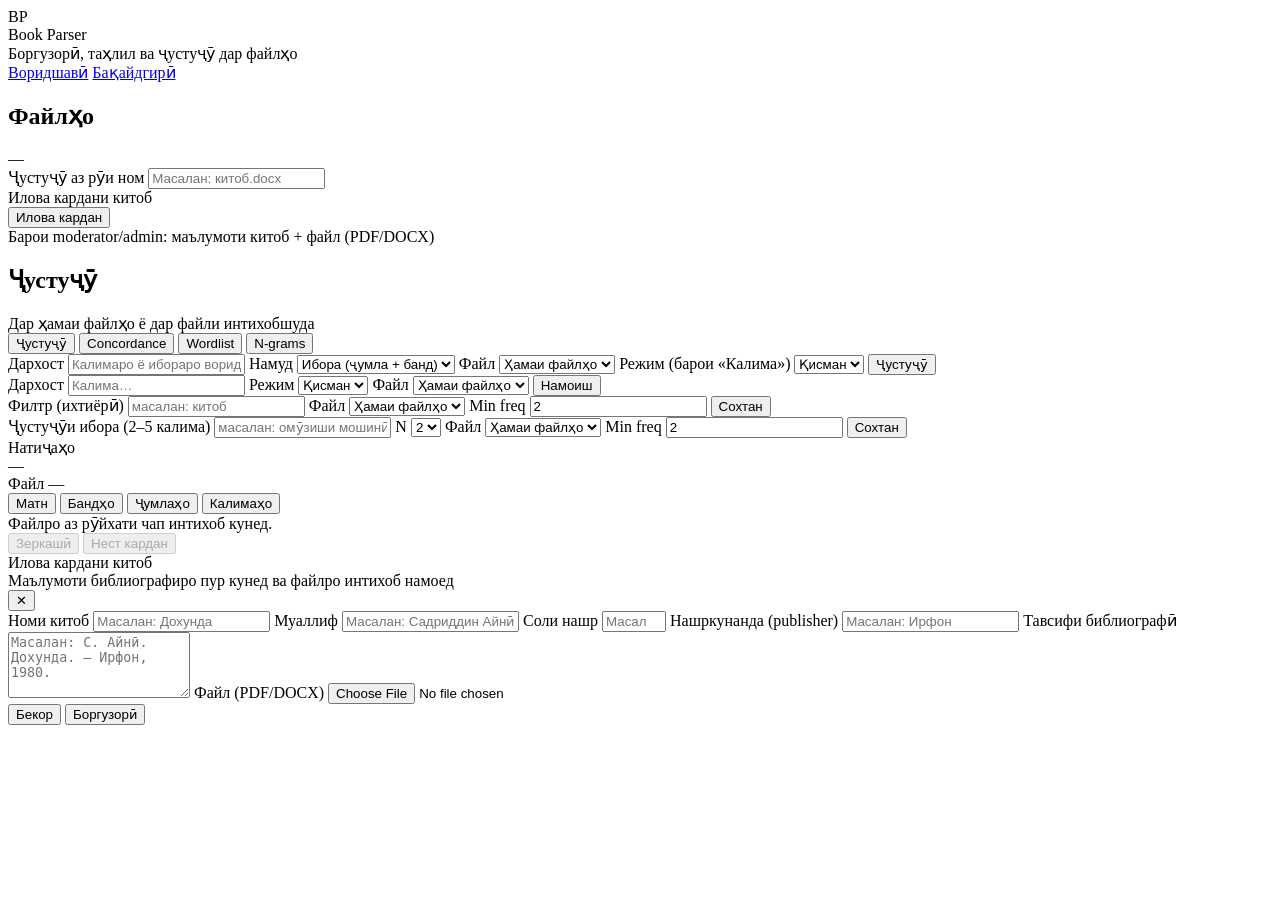
==== web/index.html @ 5e4948be "changes" ====
<!doctype html>
<html lang="tg">
  <head>
    <meta charset="UTF-8" />
    <meta name="viewport" content="width=device-width,initial-scale=1" />
    <title>Book Parser — Веб</title>
    <link rel="icon" href="/static/favicon.svg" type="image/svg+xml" />
    <link rel="stylesheet" href="/static/styles.css?v=20260415-2" />
  </head>
  <body>
    <header class="topbar">
      <div class="topbar__inner">
        <div class="brand">
          <div class="brand__mark" aria-hidden="true">BP</div>
          <div class="brand__text">
            <div class="brand__title">Book Parser</div>
            <div class="brand__subtitle">Боргузорӣ, таҳлил ва ҷустуҷӯ дар файлҳо</div>
          </div>
        </div>
        <nav class="topbar__nav">
          <span class="badge" id="userBadge" style="display: none"></span>
          <a class="link" id="adminLink" href="/admin" style="display: none">Мудирият</a>
          <a class="link" id="viewerLink" href="/viewer" style="display: none">Намоиш</a>
          <a class="link" id="loginLink" href="/login">Воридшавӣ</a>
          <a class="link" id="registerLink" href="/register">Бақайдгирӣ</a>
          <button class="btn" id="logoutBtn" type="button" style="display: none">Баромадан</button>
        </nav>
      </div>
    </header>

    <main class="layout">
      <aside class="panel">
        <div class="panel__header">
          <h2 class="panel__title">Файлҳо</h2>
          <div class="panel__hint" id="docsMeta">—</div>
        </div>

        <div class="stack">
          <label class="field">
            <span class="field__label">Ҷустуҷӯ аз рӯи ном</span>
            <input id="docFilter" class="input" placeholder="Масалан: китоб.docx" autocomplete="off" />
          </label>

          <div id="uploadCard" class="card">
            <div class="card__title">Илова кардани китоб</div>
            <div class="card__body">
              <button id="openUploadModalBtn" class="btn btn--primary" type="button">Илова кардан</button>
              <div class="muted">Барои moderator/admin: маълумоти китоб + файл (PDF/DOCX)</div>
            </div>
          </div>

          <div id="docsList" class="list" aria-label="Рӯйхати файлҳо"></div>
        </div>
      </aside>

      <section class="panel">
        <div class="panel__header">
          <h2 class="panel__title">Ҷустуҷӯ</h2>
          <div class="panel__hint">Дар ҳамаи файлҳо ё дар файли интихобшуда</div>
        </div>

        <div class="tabs tabs--views" role="tablist" aria-label="Асбобҳо">
          <button class="tab is-active" type="button" data-view="search">Ҷустуҷӯ</button>
          <button class="tab" type="button" data-view="concordance">Concordance</button>
          <button class="tab" type="button" data-view="wordlist">Wordlist</button>
          <button class="tab" type="button" data-view="ngrams">N-grams</button>
        </div>

        <div id="viewSearch" class="toolview is-active">
          <form id="searchForm" class="search">
            <label class="field search__query">
              <span class="field__label">Дархост</span>
              <input
                id="searchQuery"
                class="input"
                placeholder="Калимаро ё ибораро ворид кунед…"
                autocomplete="off"
                required
                minlength="1"
              />
            </label>

            <label class="field">
              <span class="field__label">Намуд</span>
              <select id="searchTarget" class="select">
                <option value="phrase" selected>Ибора (ҷумла + банд)</option>
                <option value="word">Калима</option>
                <option value="sentence">Ҷумла</option>
                <option value="paragraph">Банд</option>
              </select>
            </label>

            <label class="field">
              <span class="field__label">Файл</span>
              <select id="searchDocument" class="select">
                <option value="" selected>Ҳамаи файлҳо</option>
              </select>
            </label>

            <label class="field" id="wordModeWrap">
              <span class="field__label">Режим (барои «Калима»)</span>
              <select id="searchWordMode" class="select">
                <option value="partial" selected>Қисман</option>
                <option value="exact">Дақиқ</option>
              </select>
            </label>

            <button id="searchBtn" class="btn btn--primary" type="submit">Ҷустуҷӯ</button>
          </form>
        </div>

        <div id="viewConcordance" class="toolview">
          <form id="concordanceForm" class="toolform">
            <label class="field toolform__wide">
              <span class="field__label">Дархост</span>
              <input id="concordanceQuery" class="input" placeholder="Калима…" autocomplete="off" required />
            </label>
            <label class="field">
              <span class="field__label">Режим</span>
              <select id="concordanceMode" class="select">
                <option value="partial" selected>Қисман</option>
                <option value="exact">Дақиқ</option>
              </select>
            </label>
            <label class="field">
              <span class="field__label">Файл</span>
              <select id="concordanceDocument" class="select">
                <option value="" selected>Ҳамаи файлҳо</option>
              </select>
            </label>
            <button id="concordanceBtn" class="btn btn--primary" type="submit">Намоиш</button>
          </form>
        </div>

        <div id="viewWordlist" class="toolview">
          <form id="wordlistForm" class="toolform">
            <label class="field toolform__wide">
              <span class="field__label">Филтр (ихтиёрӣ)</span>
              <input id="wordlistFilter" class="input" placeholder="масалан: китоб" autocomplete="off" />
            </label>
            <label class="field">
              <span class="field__label">Файл</span>
              <select id="wordlistDocument" class="select">
                <option value="" selected>Ҳамаи файлҳо</option>
              </select>
            </label>
            <label class="field">
              <span class="field__label">Min freq</span>
              <input id="wordlistMinFreq" class="input" type="number" min="1" value="2" />
            </label>
            <button id="wordlistBtn" class="btn btn--primary" type="submit">Сохтан</button>
          </form>
        </div>

        <div id="viewNgrams" class="toolview">
          <form id="ngramsForm" class="toolform">
            <label class="field toolform__wide">
              <span class="field__label">Ҷустуҷӯи ибора (2–5 калима)</span>
              <input id="ngramsQuery" class="input" placeholder="масалан: омӯзиши мошинӣ" autocomplete="off" />
            </label>
            <label class="field">
              <span class="field__label">N</span>
              <select id="ngramsN" class="select">
                <option value="2" selected>2</option>
                <option value="3">3</option>
                <option value="4">4</option>
              </select>
            </label>
            <label class="field">
              <span class="field__label">Файл</span>
              <select id="ngramsDocument" class="select">
                <option value="" selected>Ҳамаи файлҳо</option>
              </select>
            </label>
            <label class="field">
              <span class="field__label">Min freq</span>
              <input id="ngramsMinFreq" class="input" type="number" min="1" value="2" />
            </label>
            <button id="ngramsBtn" class="btn btn--primary" type="submit">Сохтан</button>
          </form>
        </div>

        <div class="split">
          <section class="card">
            <div class="card__title">Натиҷаҳо</div>
            <div class="card__body">
              <div id="resultsMeta" class="muted">—</div>
              <div id="resultsList" class="results" aria-label="Натиҷаҳои ҷустуҷӯ"></div>
            </div>
          </section>

          <section class="card">
            <div class="card__title">
              Файл
              <span id="docTitle" class="card__title-muted">—</span>
            </div>
            <div class="card__body">
              <div id="docStats" class="stats"></div>
              <div class="tabs" role="tablist" aria-label="Маълумоти файл">
                <button class="tab is-active" type="button" data-tab="text">Матн</button>
                <button class="tab" type="button" data-tab="paragraphs">Бандҳо</button>
                <button class="tab" type="button" data-tab="sentences">Ҷумлаҳо</button>
                <button class="tab" type="button" data-tab="words">Калимаҳо</button>
              </div>
              <div id="docBody" class="doc" aria-label="Мундариҷаи файл">
                <div class="placeholder">Файлро аз рӯйхати чап интихоб кунед.</div>
              </div>
              <div class="row row--end">
                <button id="downloadBtn" class="btn" type="button" disabled>Зеркашӣ</button>
                <button id="deleteBtn" class="btn btn--danger" type="button" disabled>Нест кардан</button>
              </div>
            </div>
          </section>
        </div>
      </section>
    </main>

    <div id="toast" class="toast" role="status" aria-live="polite"></div>

    <div id="uploadModal" class="modal" aria-hidden="true">
      <div class="modal__backdrop" data-modal-close></div>
      <div class="modal__dialog" role="dialog" aria-modal="true" aria-labelledby="uploadModalTitle">
        <div class="modal__header">
          <div>
            <div class="modal__title" id="uploadModalTitle">Илова кардани китоб</div>
            <div class="modal__subtitle">Маълумоти библиографиро пур кунед ва файлро интихоб намоед</div>
          </div>
          <button class="btn btn--sm" type="button" data-modal-close aria-label="Пӯшидан">✕</button>
        </div>

        <form id="uploadModalForm" class="modal__body">
          <div class="grid">
            <label class="field">
              <span class="field__label">Номи китоб</span>
              <input id="metaTitle" class="input" placeholder="Масалан: Дохунда" required />
            </label>
            <label class="field">
              <span class="field__label">Муаллиф</span>
              <input id="metaAuthor" class="input" placeholder="Масалан: Садриддин Айнӣ" required />
            </label>
            <label class="field">
              <span class="field__label">Соли нашр</span>
              <input id="metaYear" class="input" type="number" min="0" max="2100" placeholder="Масалан: 1980" required />
            </label>
            <label class="field">
              <span class="field__label">Нашркунанда (publisher)</span>
              <input id="metaPublisher" class="input" placeholder="Масалан: Ирфон" required />
            </label>
            <label class="field field--wide">
              <span class="field__label">Тавсифи библиографӣ</span>
              <textarea
                id="metaBib"
                class="textarea"
                rows="4"
                placeholder="Масалан: С. Айнӣ. Дохунда. — Ирфон, 1980."
                required
              ></textarea>
            </label>
            <label class="field field--wide">
              <span class="field__label">Файл (PDF/DOCX)</span>
              <input id="uploadFile" class="file" type="file" accept=".pdf,.docx" required />
            </label>
          </div>

          <div class="row row--end">
            <button class="btn" type="button" data-modal-close>Бекор</button>
            <button id="uploadBtn" class="btn btn--primary" type="submit">Боргузорӣ</button>
          </div>
        </form>
      </div>
    </div>

    <script src="/static/auth.js?v=20260415-2"></script>
    <script src="/static/app.js?v=20260415-2"></script>
  </body>
</html>
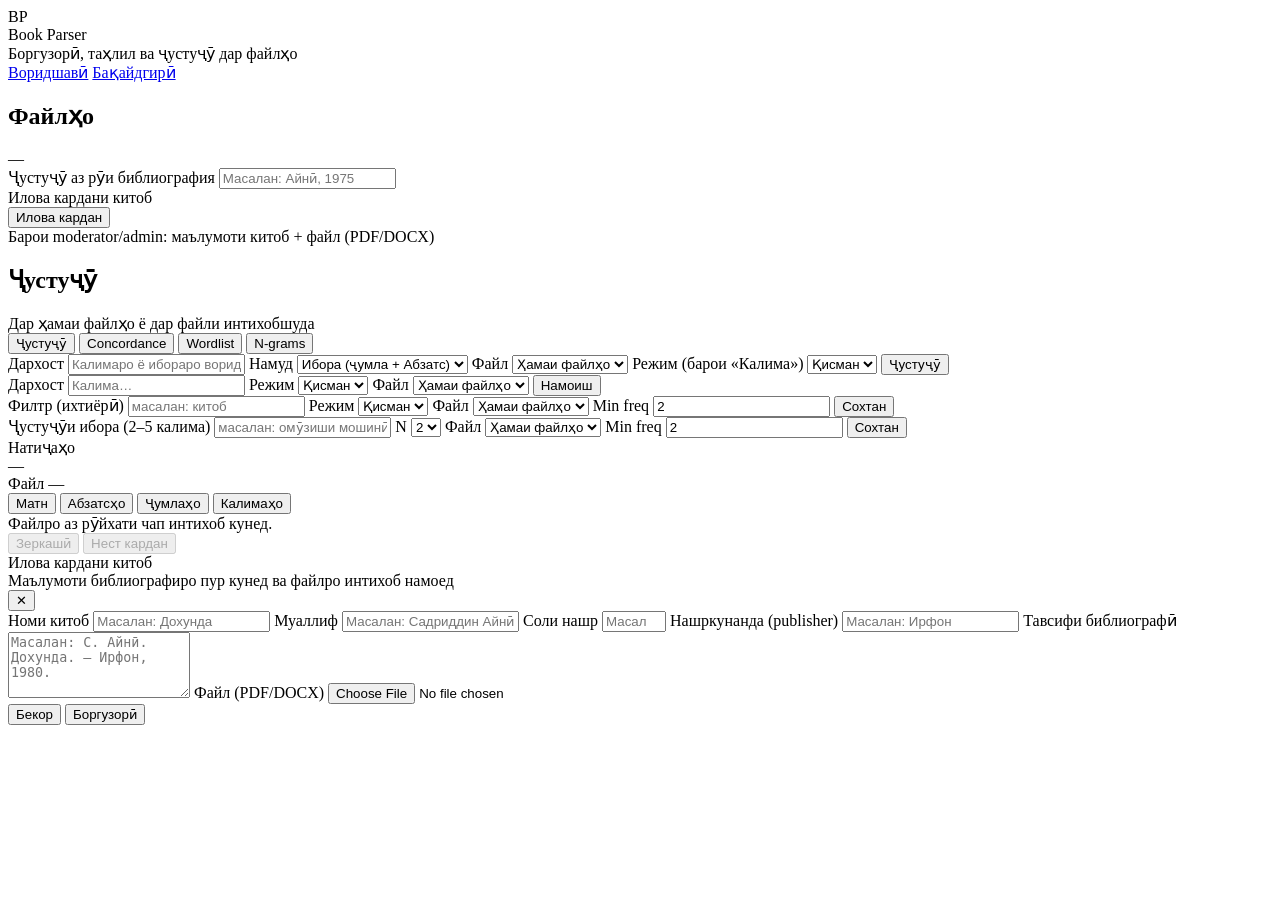
==== commit 8fe806de: "changes" ====
--- a/web/index.html
+++ b/web/index.html
@@ -5,7 +5,7 @@
     <meta name="viewport" content="width=device-width,initial-scale=1" />
     <title>Book Parser — Веб</title>
     <link rel="icon" href="/static/favicon.svg" type="image/svg+xml" />
-    <link rel="stylesheet" href="/static/styles.css?v=20260415-2" />
+    <link rel="stylesheet" href="/static/styles.css?v=20260415-4" />
   </head>
   <body>
     <header class="topbar">
@@ -37,8 +37,8 @@
 
         <div class="stack">
           <label class="field">
-            <span class="field__label">Ҷустуҷӯ аз рӯи ном</span>
-            <input id="docFilter" class="input" placeholder="Масалан: китоб.docx" autocomplete="off" />
+            <span class="field__label">Ҷустуҷӯ аз рӯи библиография</span>
+            <input id="docFilter" class="input" placeholder="Масалан: Айнӣ, 1975" autocomplete="off" />
           </label>
 
           <div id="uploadCard" class="card">
@@ -83,10 +83,10 @@
             <label class="field">
               <span class="field__label">Намуд</span>
               <select id="searchTarget" class="select">
-                <option value="phrase" selected>Ибора (ҷумла + банд)</option>
+                <option value="phrase" selected>Ибора (ҷумла + Абзатс)</option>
                 <option value="word">Калима</option>
                 <option value="sentence">Ҷумла</option>
-                <option value="paragraph">Банд</option>
+                <option value="paragraph">Абзатс</option>
               </select>
             </label>
 
@@ -137,6 +137,13 @@
             <label class="field toolform__wide">
               <span class="field__label">Филтр (ихтиёрӣ)</span>
               <input id="wordlistFilter" class="input" placeholder="масалан: китоб" autocomplete="off" />
+            </label>
+            <label class="field">
+              <span class="field__label">Режим</span>
+              <select id="wordlistMode" class="select">
+                <option value="partial" selected>Қисман</option>
+                <option value="exact">Дақиқ</option>
+              </select>
             </label>
             <label class="field">
               <span class="field__label">Файл</span>
@@ -198,7 +205,7 @@
               <div id="docStats" class="stats"></div>
               <div class="tabs" role="tablist" aria-label="Маълумоти файл">
                 <button class="tab is-active" type="button" data-tab="text">Матн</button>
-                <button class="tab" type="button" data-tab="paragraphs">Бандҳо</button>
+                <button class="tab" type="button" data-tab="paragraphs">Абзатсҳо</button>
                 <button class="tab" type="button" data-tab="sentences">Ҷумлаҳо</button>
                 <button class="tab" type="button" data-tab="words">Калимаҳо</button>
               </div>
@@ -270,7 +277,7 @@
       </div>
     </div>
 
-    <script src="/static/auth.js?v=20260415-2"></script>
-    <script src="/static/app.js?v=20260415-2"></script>
+    <script src="/static/auth.js?v=20260415-3"></script>
+    <script src="/static/app.js?v=20260415-8"></script>
   </body>
 </html>
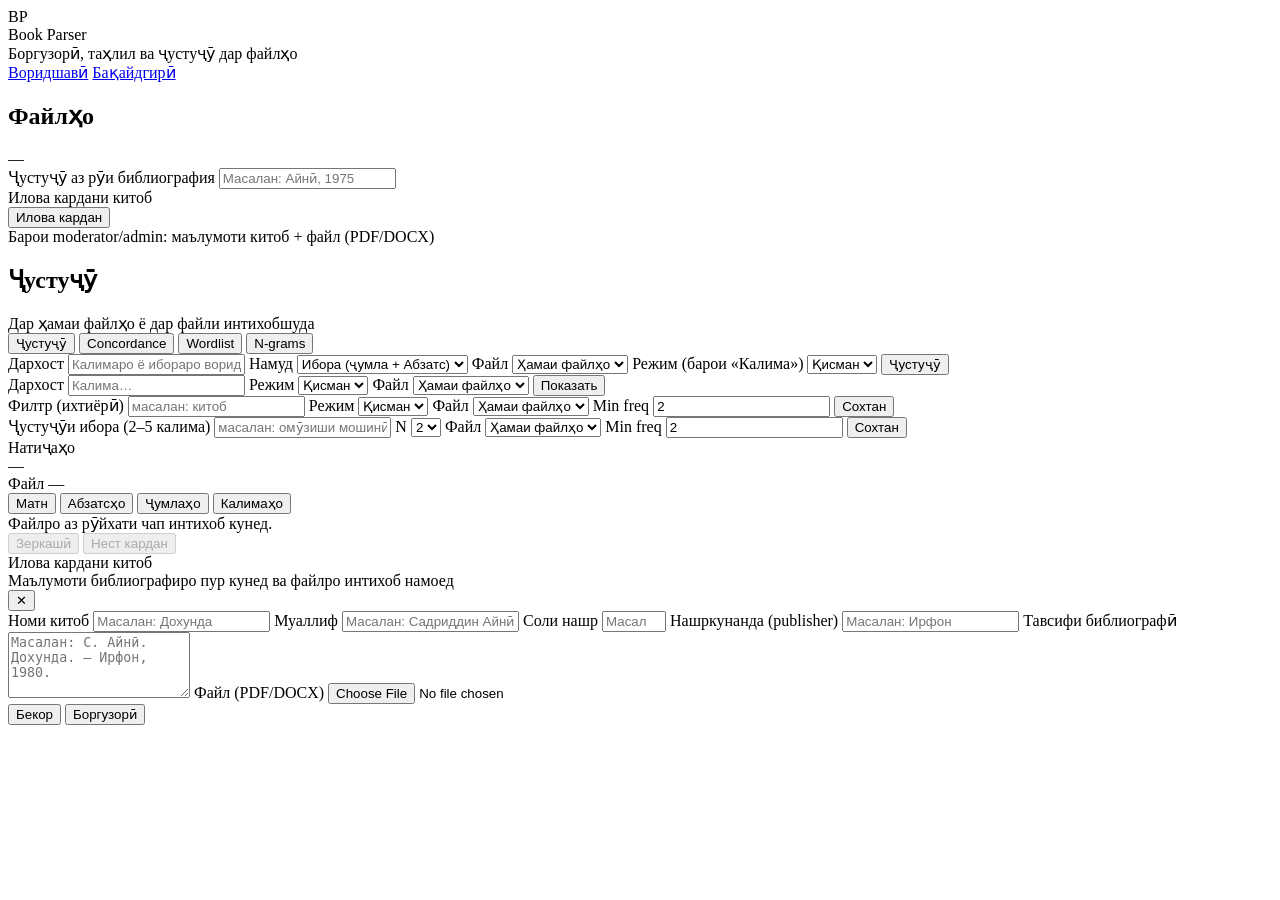
==== commit 8310c57b: "changes" ====
--- a/web/index.html
+++ b/web/index.html
@@ -19,8 +19,7 @@
         </div>
         <nav class="topbar__nav">
           <span class="badge" id="userBadge" style="display: none"></span>
-          <a class="link" id="adminLink" href="/admin" style="display: none">Мудирият</a>
-          <a class="link" id="viewerLink" href="/viewer" style="display: none">Намоиш</a>
+          <a class="link" id="adminLink" href="/admin" style="display: none">Админка</a>
           <a class="link" id="loginLink" href="/login">Воридшавӣ</a>
           <a class="link" id="registerLink" href="/register">Бақайдгирӣ</a>
           <button class="btn" id="logoutBtn" type="button" style="display: none">Баромадан</button>
@@ -128,7 +127,7 @@
                 <option value="" selected>Ҳамаи файлҳо</option>
               </select>
             </label>
-            <button id="concordanceBtn" class="btn btn--primary" type="submit">Намоиш</button>
+            <button id="concordanceBtn" class="btn btn--primary" type="submit">Показать</button>
           </form>
         </div>
 
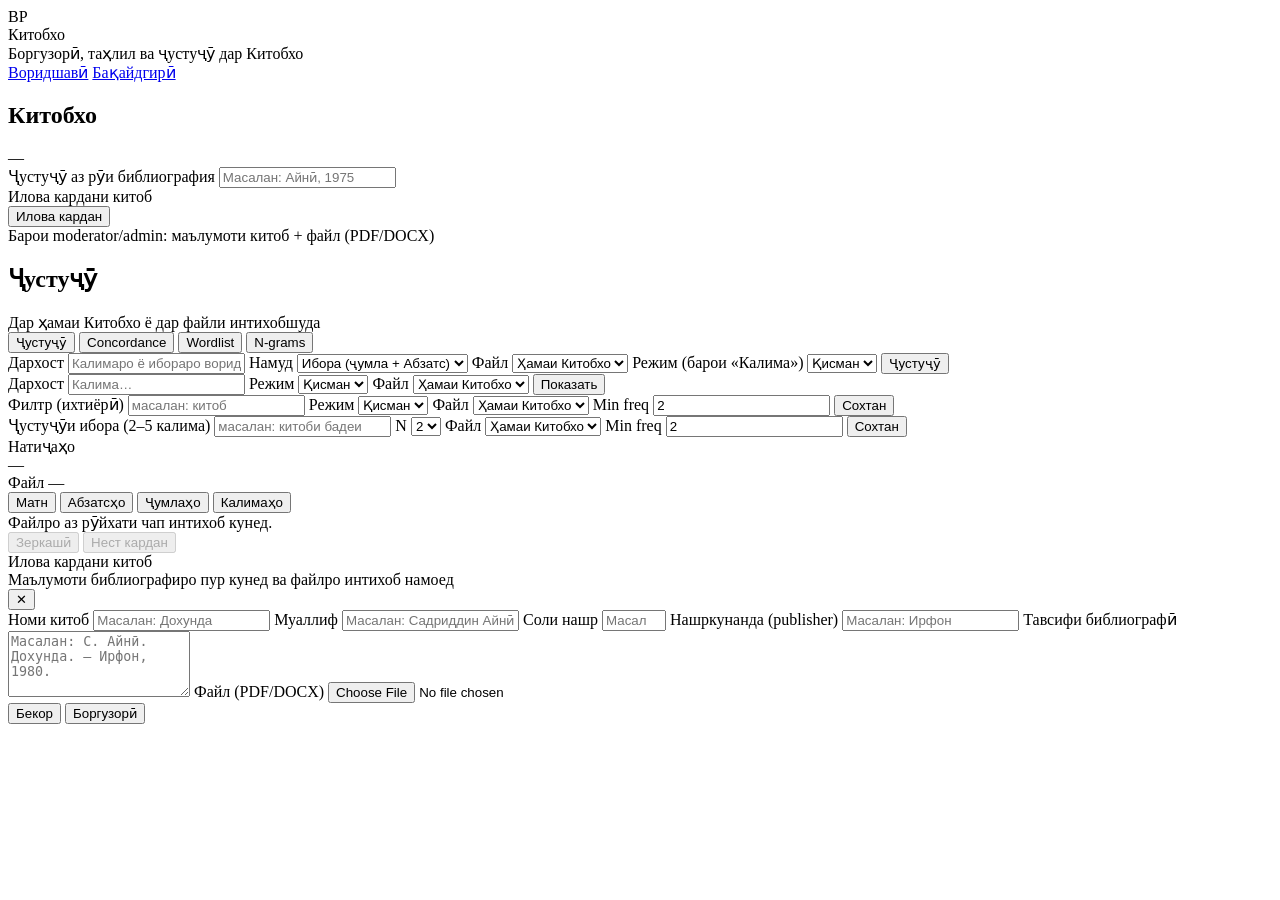
==== commit 38fe49d1: "gfds" ====
--- a/web/index.html
+++ b/web/index.html
@@ -3,7 +3,7 @@
   <head>
     <meta charset="UTF-8" />
     <meta name="viewport" content="width=device-width,initial-scale=1" />
-    <title>Book Parser — Веб</title>
+    <title>Китобхо — Веб</title>
     <link rel="icon" href="/static/favicon.svg" type="image/svg+xml" />
     <link rel="stylesheet" href="/static/styles.css?v=20260415-4" />
   </head>
@@ -13,8 +13,8 @@
         <div class="brand">
           <div class="brand__mark" aria-hidden="true">BP</div>
           <div class="brand__text">
-            <div class="brand__title">Book Parser</div>
-            <div class="brand__subtitle">Боргузорӣ, таҳлил ва ҷустуҷӯ дар файлҳо</div>
+            <div class="brand__title">Китобхо</div>
+            <div class="brand__subtitle">Боргузорӣ, таҳлил ва ҷустуҷӯ дар Китобхо</div>
           </div>
         </div>
         <nav class="topbar__nav">
@@ -30,7 +30,7 @@
     <main class="layout">
       <aside class="panel">
         <div class="panel__header">
-          <h2 class="panel__title">Файлҳо</h2>
+          <h2 class="panel__title">Китобхо</h2>
           <div class="panel__hint" id="docsMeta">—</div>
         </div>
 
@@ -48,14 +48,14 @@
             </div>
           </div>
 
-          <div id="docsList" class="list" aria-label="Рӯйхати файлҳо"></div>
+          <div id="docsList" class="list" aria-label="Рӯйхати Китобхо"></div>
         </div>
       </aside>
 
       <section class="panel">
         <div class="panel__header">
           <h2 class="panel__title">Ҷустуҷӯ</h2>
-          <div class="panel__hint">Дар ҳамаи файлҳо ё дар файли интихобшуда</div>
+          <div class="panel__hint">Дар ҳамаи Китобхо ё дар файли интихобшуда</div>
         </div>
 
         <div class="tabs tabs--views" role="tablist" aria-label="Асбобҳо">
@@ -92,7 +92,7 @@
             <label class="field">
               <span class="field__label">Файл</span>
               <select id="searchDocument" class="select">
-                <option value="" selected>Ҳамаи файлҳо</option>
+                <option value="" selected>Ҳамаи Китобхо</option>
               </select>
             </label>
 
@@ -124,7 +124,7 @@
             <label class="field">
               <span class="field__label">Файл</span>
               <select id="concordanceDocument" class="select">
-                <option value="" selected>Ҳамаи файлҳо</option>
+                <option value="" selected>Ҳамаи Китобхо</option>
               </select>
             </label>
             <button id="concordanceBtn" class="btn btn--primary" type="submit">Показать</button>
@@ -147,7 +147,7 @@
             <label class="field">
               <span class="field__label">Файл</span>
               <select id="wordlistDocument" class="select">
-                <option value="" selected>Ҳамаи файлҳо</option>
+                <option value="" selected>Ҳамаи Китобхо</option>
               </select>
             </label>
             <label class="field">
@@ -162,7 +162,7 @@
           <form id="ngramsForm" class="toolform">
             <label class="field toolform__wide">
               <span class="field__label">Ҷустуҷӯи ибора (2–5 калима)</span>
-              <input id="ngramsQuery" class="input" placeholder="масалан: омӯзиши мошинӣ" autocomplete="off" />
+              <input id="ngramsQuery" class="input" placeholder="масалан: китоби бадеи" autocomplete="off" />
             </label>
             <label class="field">
               <span class="field__label">N</span>
@@ -175,7 +175,7 @@
             <label class="field">
               <span class="field__label">Файл</span>
               <select id="ngramsDocument" class="select">
-                <option value="" selected>Ҳамаи файлҳо</option>
+                <option value="" selected>Ҳамаи Китобхо</option>
               </select>
             </label>
             <label class="field">
@@ -277,6 +277,6 @@
     </div>
 
     <script src="/static/auth.js?v=20260415-3"></script>
-    <script src="/static/app.js?v=20260415-8"></script>
+    <script src="/static/app.js?v=20260415-10"></script>
   </body>
 </html>
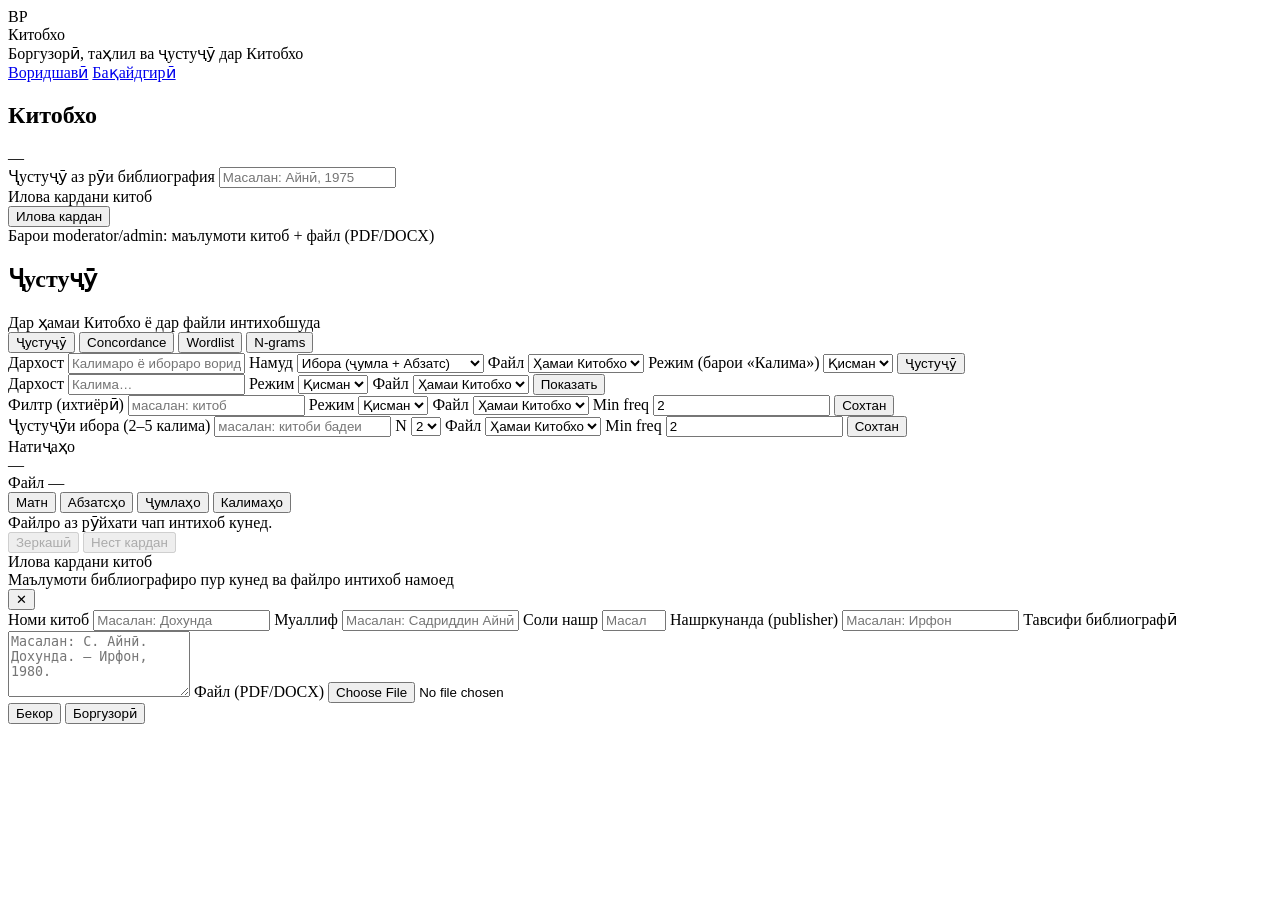
==== commit c9aede40: "changs" ====
--- a/web/index.html
+++ b/web/index.html
@@ -83,6 +83,7 @@
               <span class="field__label">Намуд</span>
               <select id="searchTarget" class="select">
                 <option value="phrase" selected>Ибора (ҷумла + Абзатс)</option>
+                <option value="semantic">Семантикӣ (аз рӯи маъно)</option>
                 <option value="word">Калима</option>
                 <option value="sentence">Ҷумла</option>
                 <option value="paragraph">Абзатс</option>
@@ -277,6 +278,6 @@
     </div>
 
     <script src="/static/auth.js?v=20260415-3"></script>
-    <script src="/static/app.js?v=20260415-10"></script>
+    <script src="/static/app.js?v=20260518-1"></script>
   </body>
 </html>
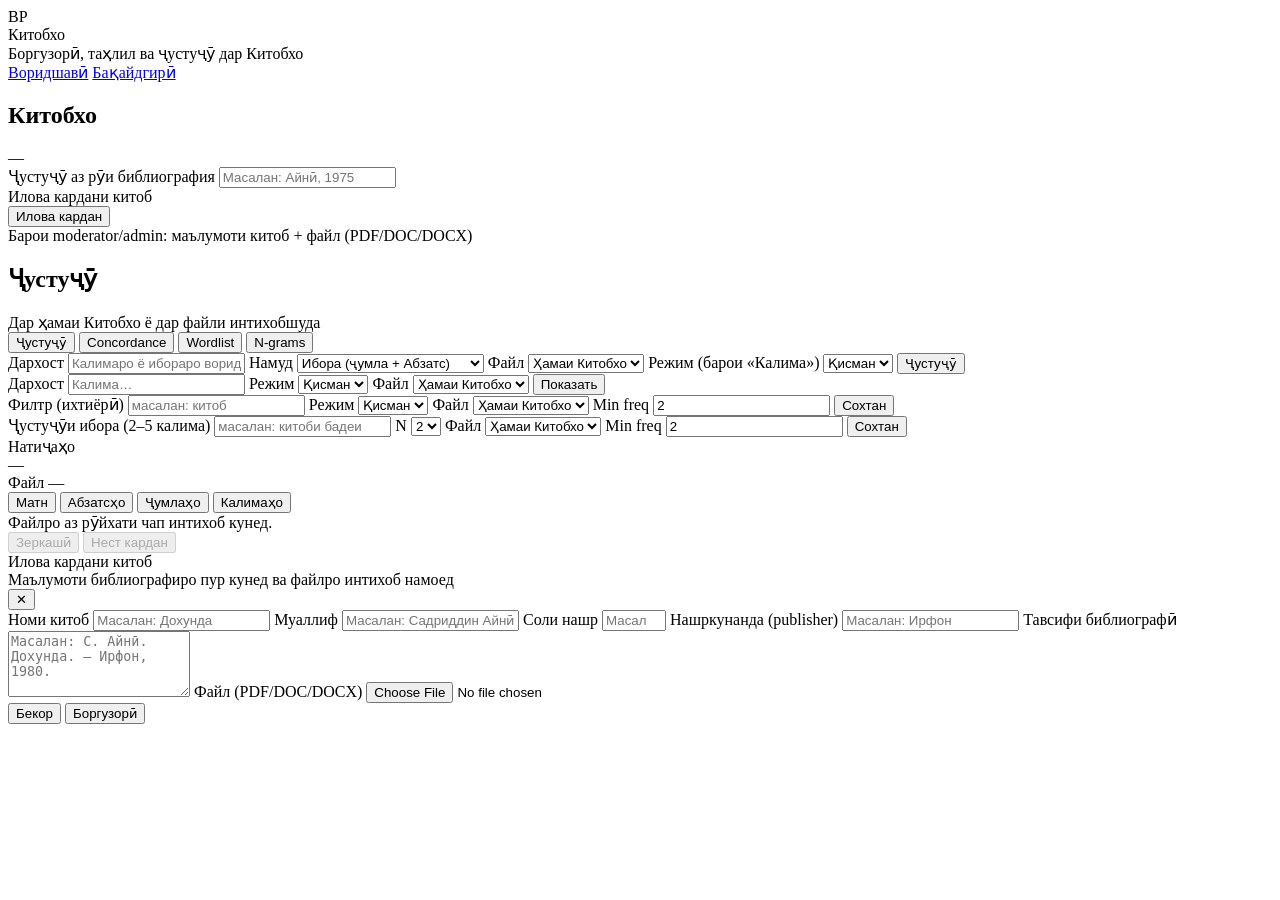
==== commit 4836a6e1: "afghb" ====
--- a/web/index.html
+++ b/web/index.html
@@ -5,7 +5,7 @@
     <meta name="viewport" content="width=device-width,initial-scale=1" />
     <title>Китобхо — Веб</title>
     <link rel="icon" href="/static/favicon.svg" type="image/svg+xml" />
-    <link rel="stylesheet" href="/static/styles.css?v=20260415-4" />
+    <link rel="stylesheet" href="/static/styles.css?v=20260519-8" />
   </head>
   <body>
     <header class="topbar">
@@ -44,7 +44,7 @@
             <div class="card__title">Илова кардани китоб</div>
             <div class="card__body">
               <button id="openUploadModalBtn" class="btn btn--primary" type="button">Илова кардан</button>
-              <div class="muted">Барои moderator/admin: маълумоти китоб + файл (PDF/DOCX)</div>
+              <div class="muted">Барои moderator/admin: маълумоти китоб + файл (PDF/DOC/DOCX)</div>
             </div>
           </div>
 
@@ -212,6 +212,7 @@
               <div id="docBody" class="doc" aria-label="Мундариҷаи файл">
                 <div class="placeholder">Файлро аз рӯйхати чап интихоб кунед.</div>
               </div>
+              <section id="docSummary" class="doc-summary-panel" aria-label="Шархи мухтасар" style="display: none"></section>
               <div class="row row--end">
                 <button id="downloadBtn" class="btn" type="button" disabled>Зеркашӣ</button>
                 <button id="deleteBtn" class="btn btn--danger" type="button" disabled>Нест кардан</button>
@@ -264,8 +265,8 @@
               ></textarea>
             </label>
             <label class="field field--wide">
-              <span class="field__label">Файл (PDF/DOCX)</span>
-              <input id="uploadFile" class="file" type="file" accept=".pdf,.docx" required />
+              <span class="field__label">Файл (PDF/DOC/DOCX)</span>
+              <input id="uploadFile" class="file" type="file" accept=".pdf,.doc,.docx" required />
             </label>
           </div>
 
@@ -278,6 +279,6 @@
     </div>
 
     <script src="/static/auth.js?v=20260415-3"></script>
-    <script src="/static/app.js?v=20260518-1"></script>
+    <script src="/static/app.js?v=20260519-7"></script>
   </body>
 </html>
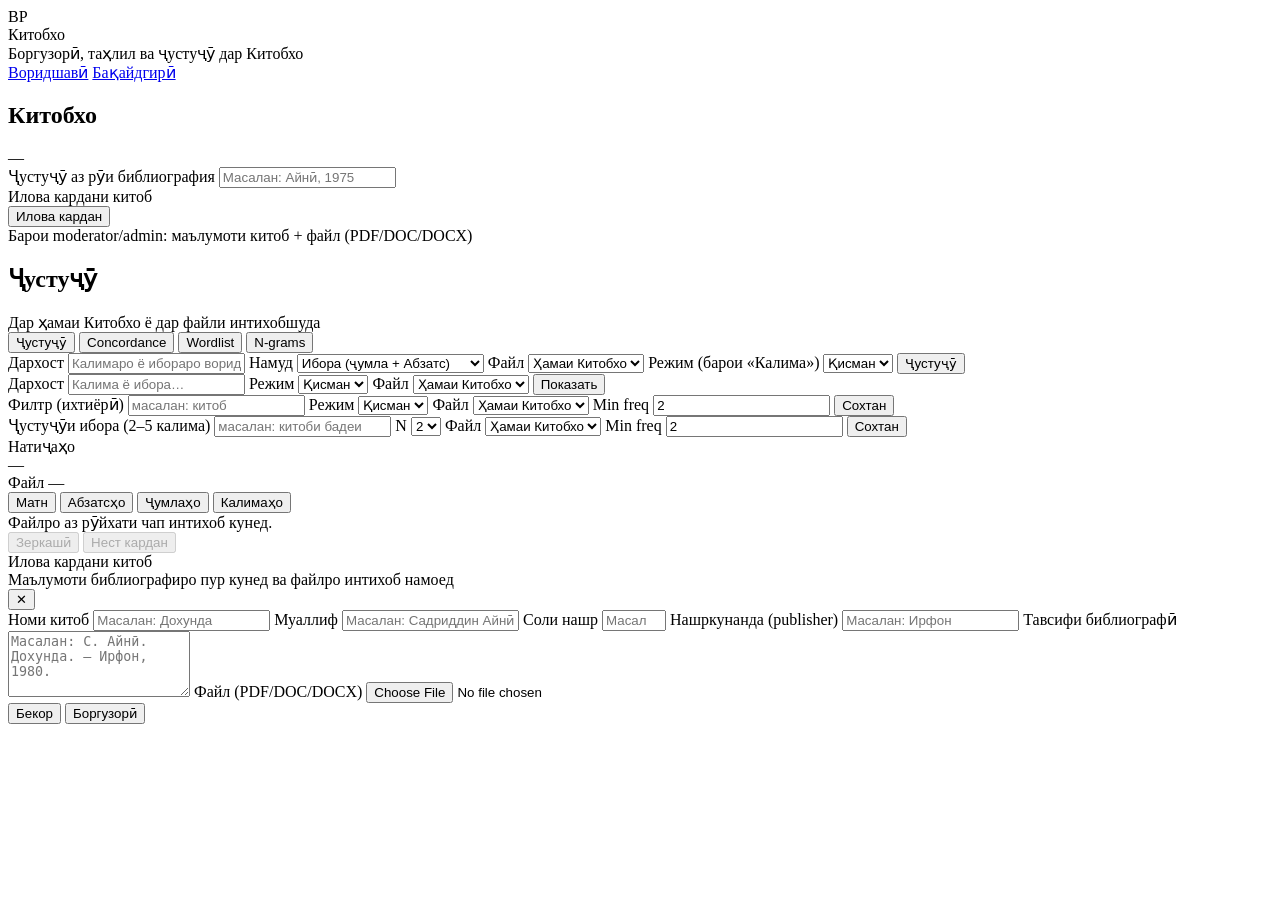
==== commit 969d13e7: "changes" ====
--- a/web/index.html
+++ b/web/index.html
@@ -113,7 +113,7 @@
           <form id="concordanceForm" class="toolform">
             <label class="field toolform__wide">
               <span class="field__label">Дархост</span>
-              <input id="concordanceQuery" class="input" placeholder="Калима…" autocomplete="off" required />
+              <input id="concordanceQuery" class="input" placeholder="Калима ё ибора…" autocomplete="off" required />
             </label>
             <label class="field">
               <span class="field__label">Режим</span>
